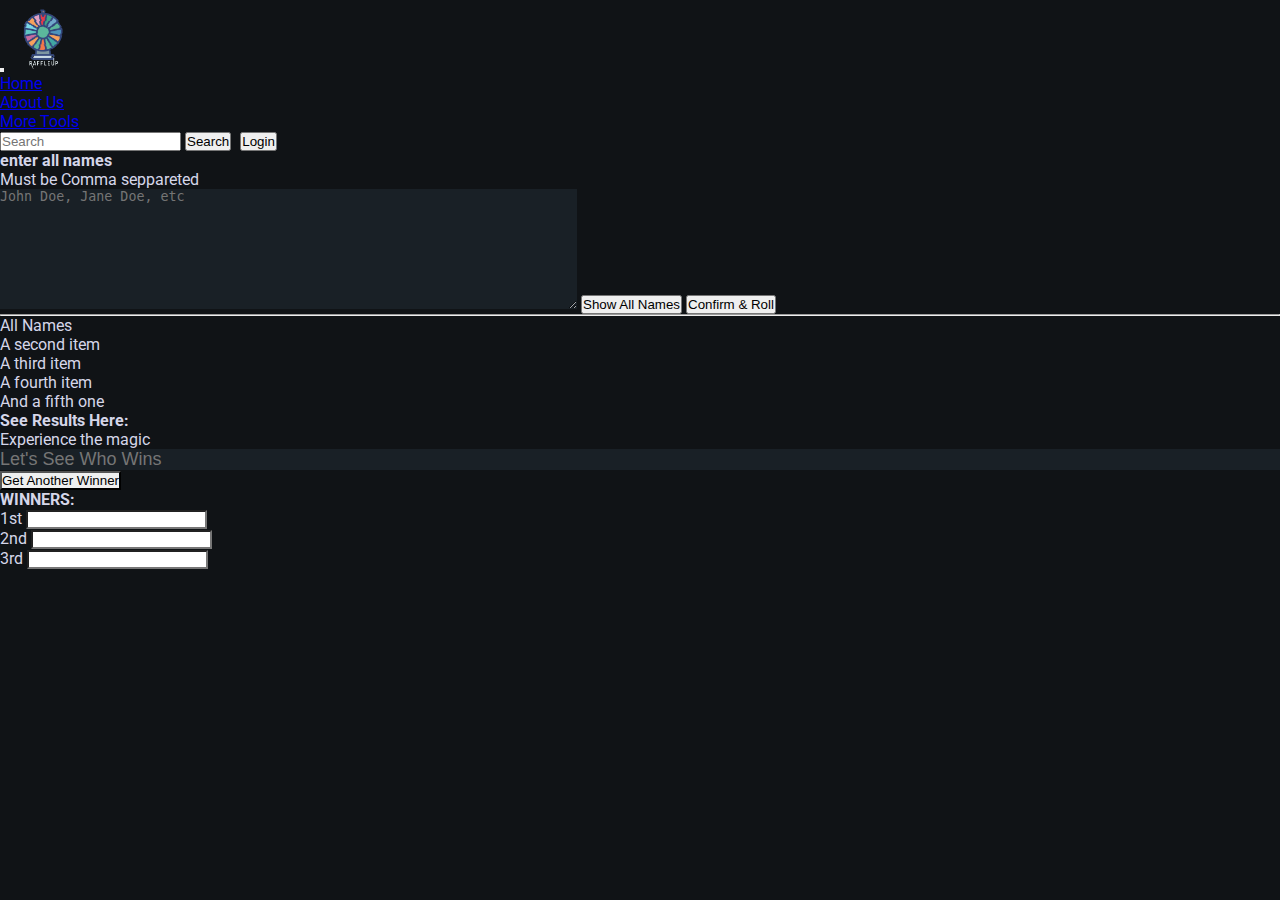
==== raffle.html @ 319a3b56 "UI Design Complete" ====
<!DOCTYPE html>
<html lang="en">
<head>
    <meta charset="UTF-8">
    <meta http-equiv="X-UA-Compatible" content="IE=edge">
    <meta name="viewport" content="width=device-width, initial-scale=1.0">
    <title>RaffleUp - Online Raffle Draw Tool</title>
    <link rel="shortcut icon" href="resources/img/RaffleUp.png" type="image/x-icon">
    <link href="https://cdn.jsdelivr.net/npm/bootstrap@5.0.2/dist/css/bootstrap.min.css" rel="stylesheet" integrity="sha384-EVSTQN3/azprG1Anm3QDgpJLIm9Nao0Yz1ztcQTwFspd3yD65VohhpuuCOmLASjC" crossorigin="anonymous">
    <link rel="stylesheet" href="resources/css/raffle.css">
    <link rel="preconnect" href="https://fonts.googleapis.com">
    <link rel="preconnect" href="https://fonts.gstatic.com" crossorigin>
    <link href="https://fonts.googleapis.com/css2?family=Roboto:ital,wght@0,100;0,300;0,400;0,500;0,700;1,300&display=swap" rel="stylesheet">
</head>
<body>
    <main>
        <header>
            <div class="header-items">
                <nav class="navbar navbar-expand-lg navbar-dark bg-dark">
                    <div class="container-fluid">
                      <button class="navbar-toggler" type="button" data-bs-toggle="collapse" data-bs-target="#navbarTogglerDemo03" aria-controls="navbarTogglerDemo03" aria-expanded="false" aria-label="Toggle navigation">
                        <span class="navbar-toggler-icon"></span>
                      </button>
                      <a class="navbar-brand" href="#">
                          <img src="resources/img/raffle-logo.png" alt="RaffleUp" style="width: 70px;">
                      </a>
                      <div class="collapse navbar-collapse" id="navbarTogglerDemo03">
                        <ul class="navbar-nav me-auto mb-2 mb-lg-0">
                          <li class="nav-item">
                            <a class="nav-link active" aria-current="page" href="#">Home</a>
                          </li>
                          <li class="nav-item">
                            <a class="nav-link" href="#">About Us</a>
                          </li>
                          <li class="nav-item">
                            <a class="nav-link" href="#" >More Tools</a>
                          </li>
                        </ul>
                        <form class="d-flex">
                          <input class="form-control me-2" type="search" placeholder="Search" aria-label="Search">
                          <button class="btn btn-outline-success" type="submit">Search</button>
                          <button class="btn btn-primary" type="submit" style="margin-left: 5px;">Login</button>
                        </form>
                      </div>
                    </div>
                  </nav>
            </div>
        </header>
        <!-- RAFFLE FIELD -->
        <div class="container-fluid raffle-container">
            <div class="row">
                <div class="col-7 overflow-hidden">
                    <div class="collum-inner p-5">
                        <h4 class="h4 text-capitalize">
                            enter all names
                        </h4>
                        <p class="text-muted">Must be Comma seppareted</p>
                        <textarea name="nameField" id="nameField" cols="70" rows="8" placeholder="John Doe, Jane Doe, etc" class="p-3" style="outline: none;"></textarea>

                        <button class="btn btn-primary disabled" style="margin-top: 7.2px;" title="Show All names as list. Edit, Add or remove names ">Show All Names</button>
                        <button class="btn btn-success float-end m-2 disabled btn-outline-success">Confirm & Roll</button>
                        <hr>
                        
                        <div class="container-fluid name_details" style="padding-left: 0; padding-right: 0;">
                            <ul class="list-group mt-5">
                                <li class="list-group-item active disabled text-white" aria-current="true">All Names</li>
                                <li class="list-group-item">A second item</li>
                                <li class="list-group-item">A third item</li>
                                <li class="list-group-item">A fourth item</li>
                                <li class="list-group-item">And a fifth one</li>
                              </ul>
                        </div>
                    </div>
                </div>
                <div class="col-5 overflow-hidden">
                    <div class="collum-inner p-5">
                        <h4 class="h4">
                            See Results Here:
                        </h4>
                        <p class="text-muted">Experience the magic</p>
                        <input name="nameField" id="nameField" placeholder="Let's See Who Wins" class="p-3 text-center" style="outline: none;color: #fff;width: 100%;font-size: 18px;">

                        <button class="btn btn-warning mt-3" style="border-radius: 0;">Get Another Winner</button>

                        <div class="mt-3">
                            <h4 class="text-primary">WINNERS:</h4>
                        </div>
                        <div class="input-group mt-4">
                            <span class="input-group-text" style="border-radius: 0!important;" id="inputGroup-sizing-default">1st</span>
                            <input type="text" class="form-control" style="border-radius: 0!important;" aria-label="Sizing example input" aria-describedby="inputGroup-sizing-default">
                        </div>
                        <div class="input-group">
                            <span class="input-group-text" style="border-radius: 0!important;" id="inputGroup-sizing-default">2nd</span>
                            <input type="text" class="form-control" style="border-radius: 0!important;" aria-label="Sizing example input" aria-describedby="inputGroup-sizing-default">
                        </div>
                        <div class="input-group">
                            <span class="input-group-text" style="border-radius: 0!important;" id="inputGroup-sizing-default">3rd</span>
                            <input type="text" class="form-control" style="border-radius: 0!important;" aria-label="Sizing example input" aria-describedby="inputGroup-sizing-default">
                        </div>
                    </div>
                </div>
            </div>
        </div>
    </main>








    <script src="https://cdn.jsdelivr.net/npm/bootstrap@5.0.2/dist/js/bootstrap.bundle.min.js" integrity="sha384-MrcW6ZMFYlzcLA8Nl+NtUVF0sA7MsXsP1UyJoMp4YLEuNSfAP+JcXn/tWtIaxVXM" crossorigin="anonymous"></script>
    <script src="resources/js/raffle.js"></script>
</body>
</html>
---- resources/css/raffle.css ----
:root{
    --raffle-blue :#0d6efd;
    --dark-bg:#101316;
    --raffle-text:#d5d6e9;
}
*{
    margin: 0;
    padding: 0;
}
body{
    background-color: var(--dark-bg);
    font-family: 'Roboto', sans-serif;
    color:var(--raffle-text)
}
#nameField{
    background: #192026;
    border: #000;
    /* box-shadow: inset 8px 0px 22px 0px #020203; */
    color: #d1d3eb;
    
}
.input-group{
    border-radius: 0!important;
}
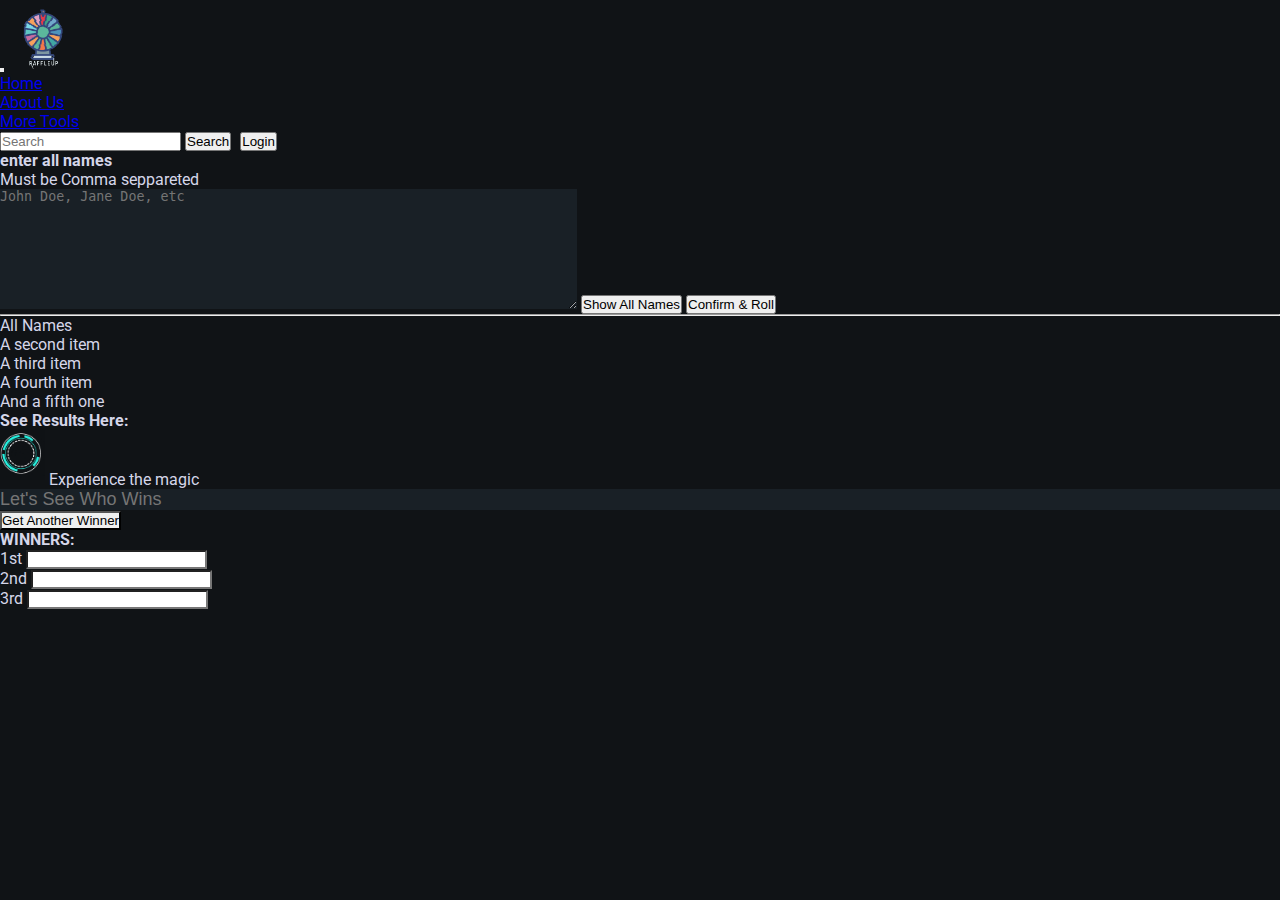
==== commit 0dec64ac: "UI Updated" ====
--- a/raffle.html
+++ b/raffle.html
@@ -77,7 +77,8 @@
                         <h4 class="h4">
                             See Results Here:
                         </h4>
-                        <p class="text-muted">Experience the magic</p>
+                        <img src="resources/img/loading.gif" style="width: 50px;margin-bottom: 5px;margin-left: -5px;" alt="loading">
+                        <span class="text-muted">Experience the magic</span>
                         <input name="nameField" id="nameField" placeholder="Let's See Who Wins" class="p-3 text-center" style="outline: none;color: #fff;width: 100%;font-size: 18px;">
 
                         <button class="btn btn-warning mt-3" style="border-radius: 0;">Get Another Winner</button>
@@ -109,7 +110,6 @@
 
 
 
-
     <script src="https://cdn.jsdelivr.net/npm/bootstrap@5.0.2/dist/js/bootstrap.bundle.min.js" integrity="sha384-MrcW6ZMFYlzcLA8Nl+NtUVF0sA7MsXsP1UyJoMp4YLEuNSfAP+JcXn/tWtIaxVXM" crossorigin="anonymous"></script>
     <script src="resources/js/raffle.js"></script>
 </body>
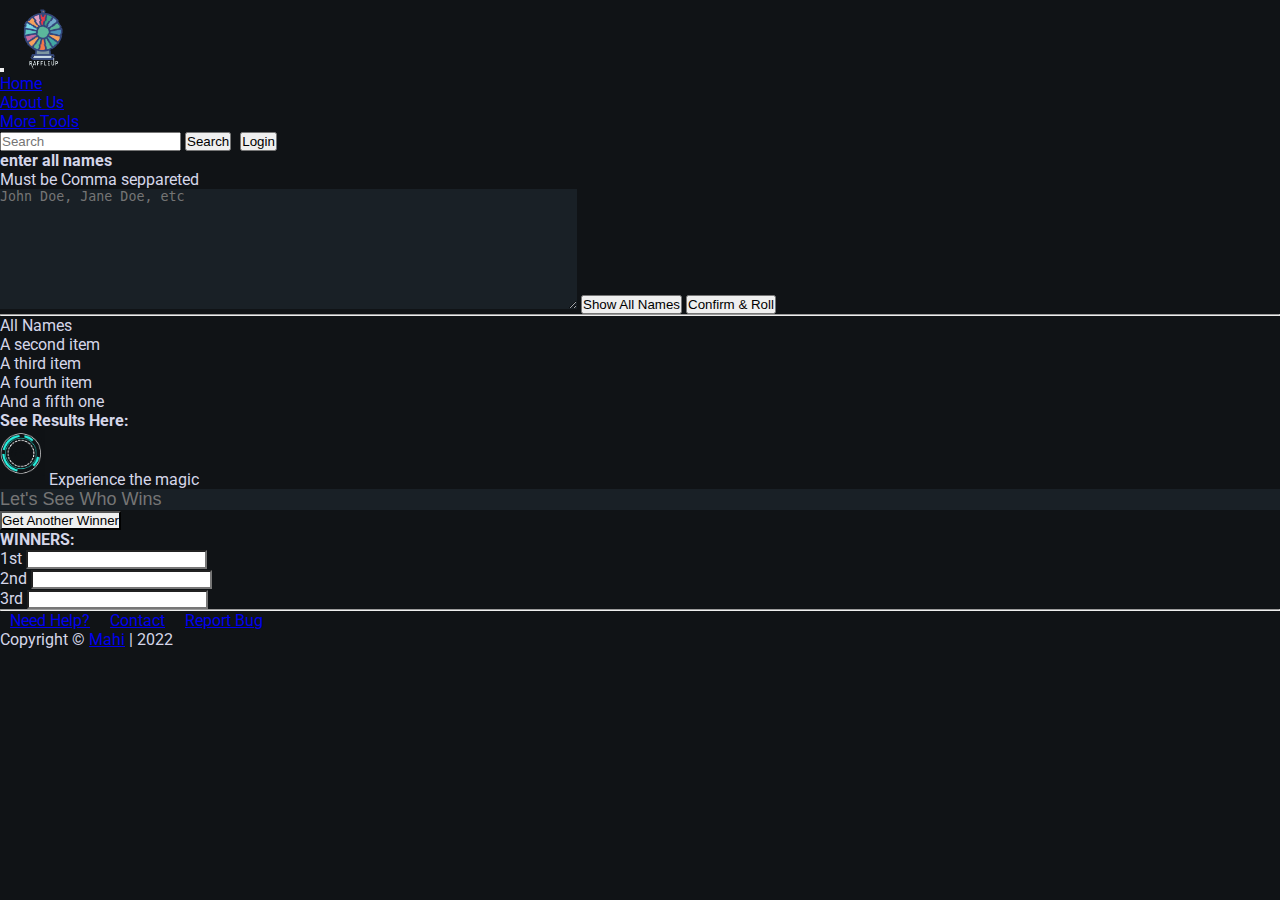
==== commit 38a751c1: "UX and to-do" ====
--- a/raffle.html
+++ b/raffle.html
@@ -30,7 +30,7 @@
                             <a class="nav-link active" aria-current="page" href="#">Home</a>
                           </li>
                           <li class="nav-item">
-                            <a class="nav-link" href="#">About Us</a>
+                            <a class="nav-link" href="https://www.mahi.xiowner.com">About Us</a>
                           </li>
                           <li class="nav-item">
                             <a class="nav-link" href="#" >More Tools</a>
@@ -103,6 +103,15 @@
             </div>
         </div>
     </main>
+    <hr>
+    <footer>
+        <div class="text-center text-muted mt-3">
+            <span style="margin: 0px 10px 0 10px;"><a href="mailto:ishatnoormahi787@gmail.com">Need Help?</a></span><span style="margin: 0px 10px 0 10px;"><a href="mailto:ishatnoormahi787@gmail.com">Contact</a></span><span style="margin: 0px 10px 0 10px;"><a href="mailto:ishatnoormahi787@gmail.com">Report Bug</a></span>
+        </div>
+        <div class="text-center text-muted mt-3">
+            Copyright &copy; <a href="https://www.mahi.xiowner.com">Mahi</a> | 2022
+        </div>
+    </footer>
 
 
 
--- a/resources/css/raffle.css
+++ b/resources/css/raffle.css
@@ -12,6 +12,9 @@
     font-family: 'Roboto', sans-serif;
     color:var(--raffle-text)
 }
+::selection{
+    background-color: #c3c7ec54;
+}
 #nameField{
     background: #192026;
     border: #000;
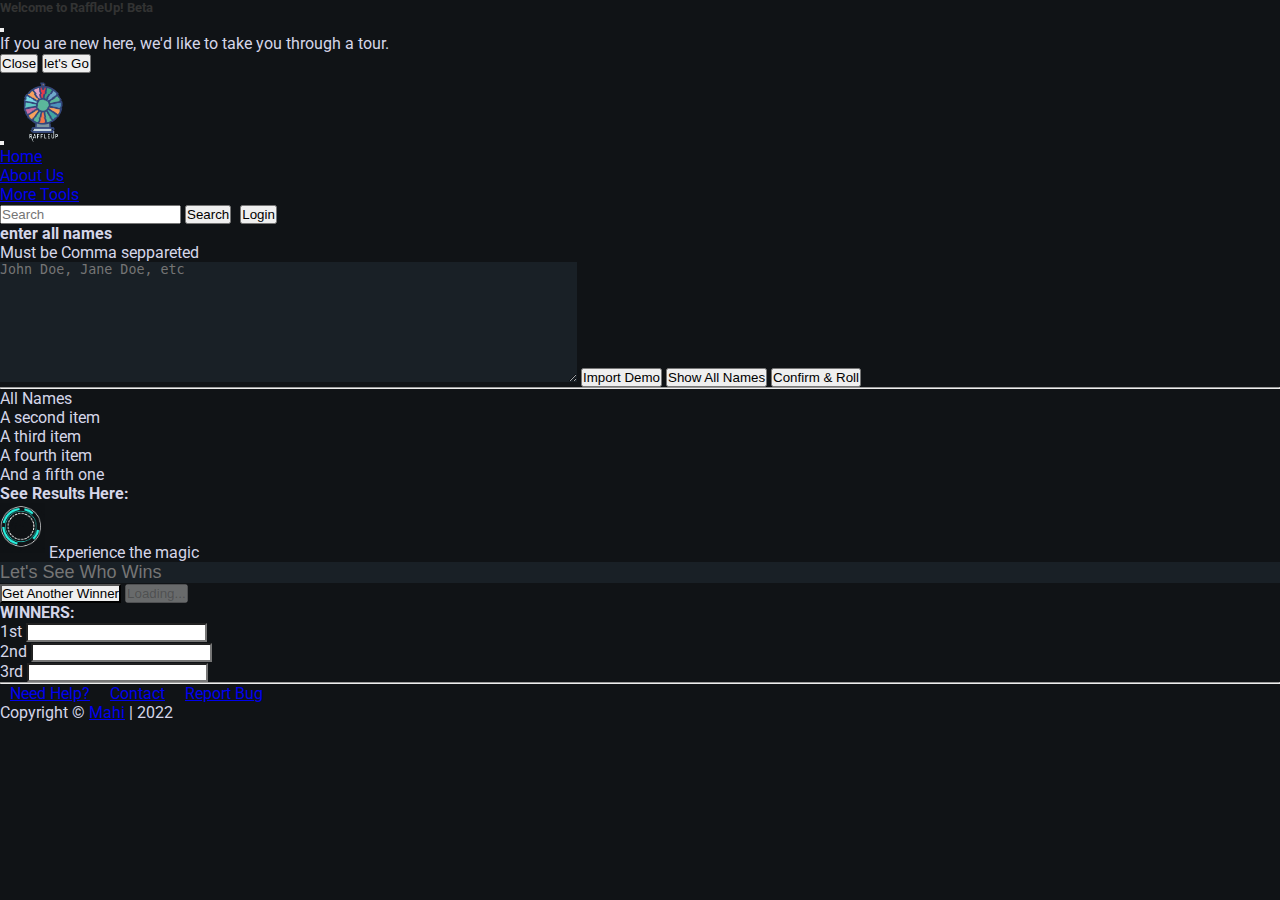
==== commit 5b41b406: "modal and more" ====
--- a/raffle.html
+++ b/raffle.html
@@ -13,6 +13,30 @@
     <link href="https://fonts.googleapis.com/css2?family=Roboto:ital,wght@0,100;0,300;0,400;0,500;0,700;1,300&display=swap" rel="stylesheet">
 </head>
 <body>
+    <!-- Modal -->
+    <!-- Button trigger modal -->
+    <button type="button" class="btn btn-primary" data-bs-toggle="modal" data-bs-target="#tutorialModal" id="take_tour_btn" style="display: none;">
+        Modal
+    </button>
+  
+  <!-- Modal -->
+  <div class="modal fade" id="tutorialModal" tabindex="-1" aria-labelledby="exampleModalLabel" aria-hidden="true">
+    <div class="modal-dialog">
+      <div class="modal-content">
+        <div class="modal-header">
+          <h5 class="modal-title" id="exampleModalLabel" style="color: #333;">Welcome to RaffleUp! <span class="badge bg-warning">Beta</span></h5>
+          <button type="button" class="btn-close" data-bs-dismiss="modal" aria-label="Close"></button>
+        </div>
+        <div class="modal-body">
+          <span class="text-dark">If you are new here, we'd like to take you through a tour.</span>
+        </div>
+        <div class="modal-footer">
+          <button type="button" class="btn btn-secondary" data-bs-dismiss="modal">Close</button>
+          <button type="button" class="btn btn-primary" id="startTourBtn">let's Go</button>
+        </div>
+      </div>
+    </div>
+  </div>
     <main>
         <header>
             <div class="header-items">
@@ -49,7 +73,7 @@
         <!-- RAFFLE FIELD -->
         <div class="container-fluid raffle-container">
             <div class="row">
-                <div class="col-7 overflow-hidden">
+                <div class="col-sm-7 overflow-hidden">
                     <div class="collum-inner p-5">
                         <h4 class="h4 text-capitalize">
                             enter all names
@@ -57,13 +81,14 @@
                         <p class="text-muted">Must be Comma seppareted</p>
                         <textarea name="nameField" id="nameField" cols="70" rows="8" placeholder="John Doe, Jane Doe, etc" class="p-3" style="outline: none;"></textarea>
 
-                        <button class="btn btn-primary disabled" style="margin-top: 7.2px;" title="Show All names as list. Edit, Add or remove names ">Show All Names</button>
+                        <button class="btn btn-outline-light" style="margin-top: 7.2px;" title="Import demo names for test purpose">Import Demo</button>
+                        <button class="btn btn-outline-primary disabled" style="margin-top: 7.2px;" title="Show All names as list. Edit, Add or remove names ">Show All Names</button>
                         <button class="btn btn-success float-end m-2 disabled btn-outline-success">Confirm & Roll</button>
                         <hr>
                         
                         <div class="container-fluid name_details" style="padding-left: 0; padding-right: 0;">
                             <ul class="list-group mt-5">
-                                <li class="list-group-item active disabled text-white" aria-current="true">All Names</li>
+                                <li class="list-group-item bg-primary disabled text-white" aria-current="true">All Names</li>
                                 <li class="list-group-item">A second item</li>
                                 <li class="list-group-item">A third item</li>
                                 <li class="list-group-item">A fourth item</li>
@@ -72,7 +97,7 @@
                         </div>
                     </div>
                 </div>
-                <div class="col-5 overflow-hidden">
+                <div class="col-sm-5 overflow-hidden">
                     <div class="collum-inner p-5">
                         <h4 class="h4">
                             See Results Here:
@@ -82,6 +107,10 @@
                         <input name="nameField" id="nameField" placeholder="Let's See Who Wins" class="p-3 text-center" style="outline: none;color: #fff;width: 100%;font-size: 18px;">
 
                         <button class="btn btn-warning mt-3" style="border-radius: 0;">Get Another Winner</button>
+                        <button class="btn btn-primary mt-3" type="button" disabled>
+                            <span class="spinner-border spinner-border-sm" role="status" aria-hidden="true"></span>
+                            Loading...
+                        </button>
 
                         <div class="mt-3">
                             <h4 class="text-primary">WINNERS:</h4>
@@ -121,5 +150,6 @@
 
     <script src="https://cdn.jsdelivr.net/npm/bootstrap@5.0.2/dist/js/bootstrap.bundle.min.js" integrity="sha384-MrcW6ZMFYlzcLA8Nl+NtUVF0sA7MsXsP1UyJoMp4YLEuNSfAP+JcXn/tWtIaxVXM" crossorigin="anonymous"></script>
     <script src="resources/js/raffle.js"></script>
+
 </body>
 </html>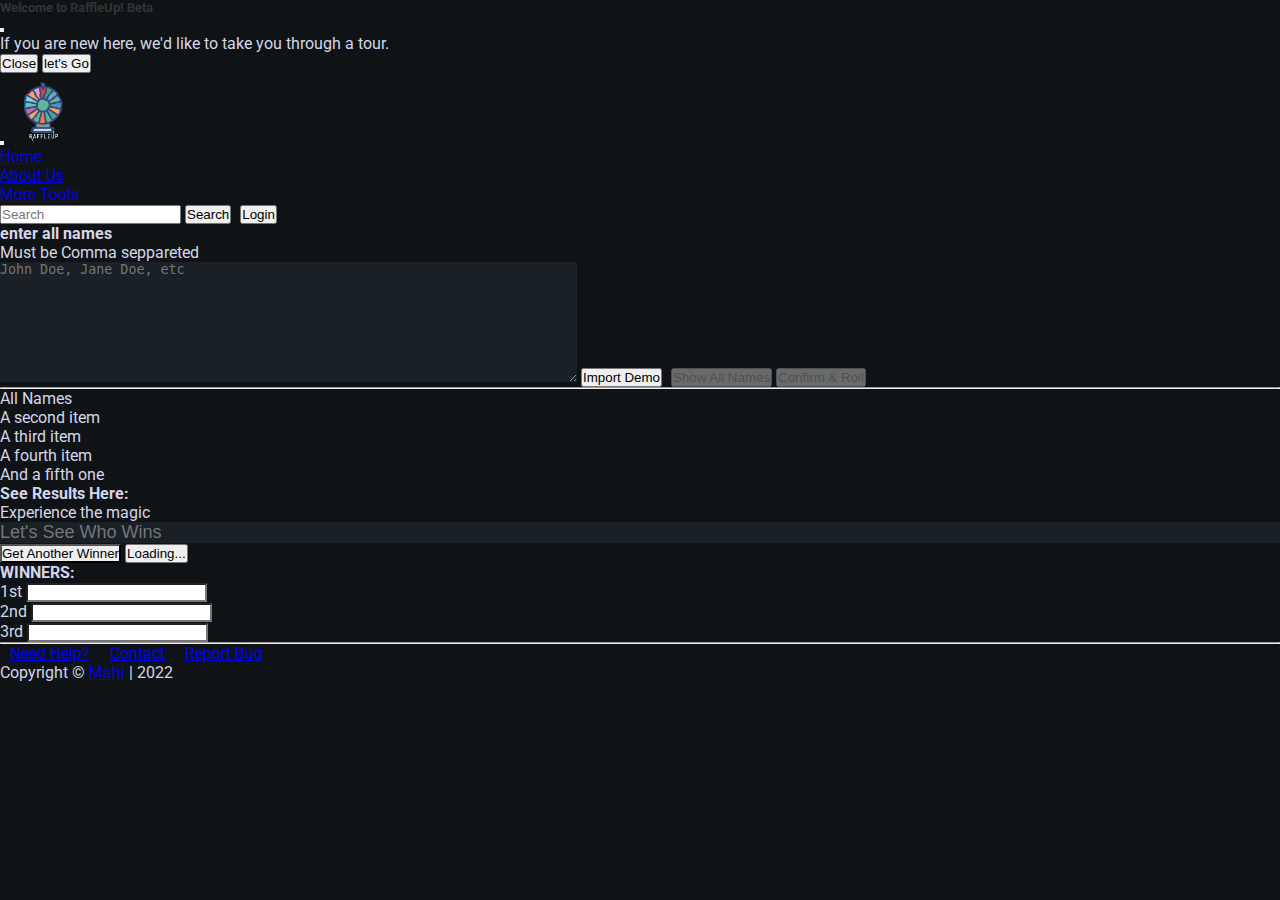
==== commit f32b42d4: "modal & button funtions" ====
--- a/raffle.html
+++ b/raffle.html
@@ -31,7 +31,7 @@
           <span class="text-dark">If you are new here, we'd like to take you through a tour.</span>
         </div>
         <div class="modal-footer">
-          <button type="button" class="btn btn-secondary" data-bs-dismiss="modal">Close</button>
+          <button type="button" class="btn btn-secondary" data-bs-dismiss="modal" id="modalClose">Close</button>
           <button type="button" class="btn btn-primary" id="startTourBtn">let's Go</button>
         </div>
       </div>
@@ -81,9 +81,9 @@
                         <p class="text-muted">Must be Comma seppareted</p>
                         <textarea name="nameField" id="nameField" cols="70" rows="8" placeholder="John Doe, Jane Doe, etc" class="p-3" style="outline: none;"></textarea>
 
-                        <button class="btn btn-outline-light" style="margin-top: 7.2px;" title="Import demo names for test purpose">Import Demo</button>
-                        <button class="btn btn-outline-primary disabled" style="margin-top: 7.2px;" title="Show All names as list. Edit, Add or remove names ">Show All Names</button>
-                        <button class="btn btn-success float-end m-2 disabled btn-outline-success">Confirm & Roll</button>
+                        <button class="btn btn-outline-light" style="margin-top: 7.2px;" title="Import demo names for test purpose" id="importBtn">Import Demo</button>
+                        <button class="btn btn-outline-primary" style="margin-top: 7.2px;margin-left: 5px;" title="Show All names as list. Edit, Add or remove names" id="showNames" disabled>Show All Names</button>
+                        <button class="btn btn-outline-success float-end m-2" id="roll" disabled>Confirm & Roll</button>
                         <hr>
                         
                         <div class="container-fluid name_details" style="padding-left: 0; padding-right: 0;">
@@ -102,12 +102,11 @@
                         <h4 class="h4">
                             See Results Here:
                         </h4>
-                        <img src="resources/img/loading.gif" style="width: 50px;margin-bottom: 5px;margin-left: -5px;" alt="loading">
                         <span class="text-muted">Experience the magic</span>
                         <input name="nameField" id="nameField" placeholder="Let's See Who Wins" class="p-3 text-center" style="outline: none;color: #fff;width: 100%;font-size: 18px;">
 
-                        <button class="btn btn-warning mt-3" style="border-radius: 0;">Get Another Winner</button>
-                        <button class="btn btn-primary mt-3" type="button" disabled>
+                        <button class="btn btn-warning mt-3 disabled" style="border-radius: 0;" id="getWinner">Get Another Winner</button>
+                        <button class="btn btn-primary mt-3 d-none" type="button" id="loading" >
                             <span class="spinner-border spinner-border-sm" role="status" aria-hidden="true"></span>
                             Loading...
                         </button>
@@ -116,7 +115,7 @@
                             <h4 class="text-primary">WINNERS:</h4>
                         </div>
                         <div class="input-group mt-4">
-                            <span class="input-group-text" style="border-radius: 0!important;" id="inputGroup-sizing-default">1st</span>
+                            <span class="input-group-text" style="border-radius: 0!important;" id="inputGroup-sizing-default">1st </span>
                             <input type="text" class="form-control" style="border-radius: 0!important;" aria-label="Sizing example input" aria-describedby="inputGroup-sizing-default">
                         </div>
                         <div class="input-group">
@@ -124,7 +123,7 @@
                             <input type="text" class="form-control" style="border-radius: 0!important;" aria-label="Sizing example input" aria-describedby="inputGroup-sizing-default">
                         </div>
                         <div class="input-group">
-                            <span class="input-group-text" style="border-radius: 0!important;" id="inputGroup-sizing-default">3rd</span>
+                            <span class="input-group-text" style="border-radius: 0!important;" id="inputGroup-sizing-default">3rd </span>
                             <input type="text" class="form-control" style="border-radius: 0!important;" aria-label="Sizing example input" aria-describedby="inputGroup-sizing-default">
                         </div>
                     </div>
